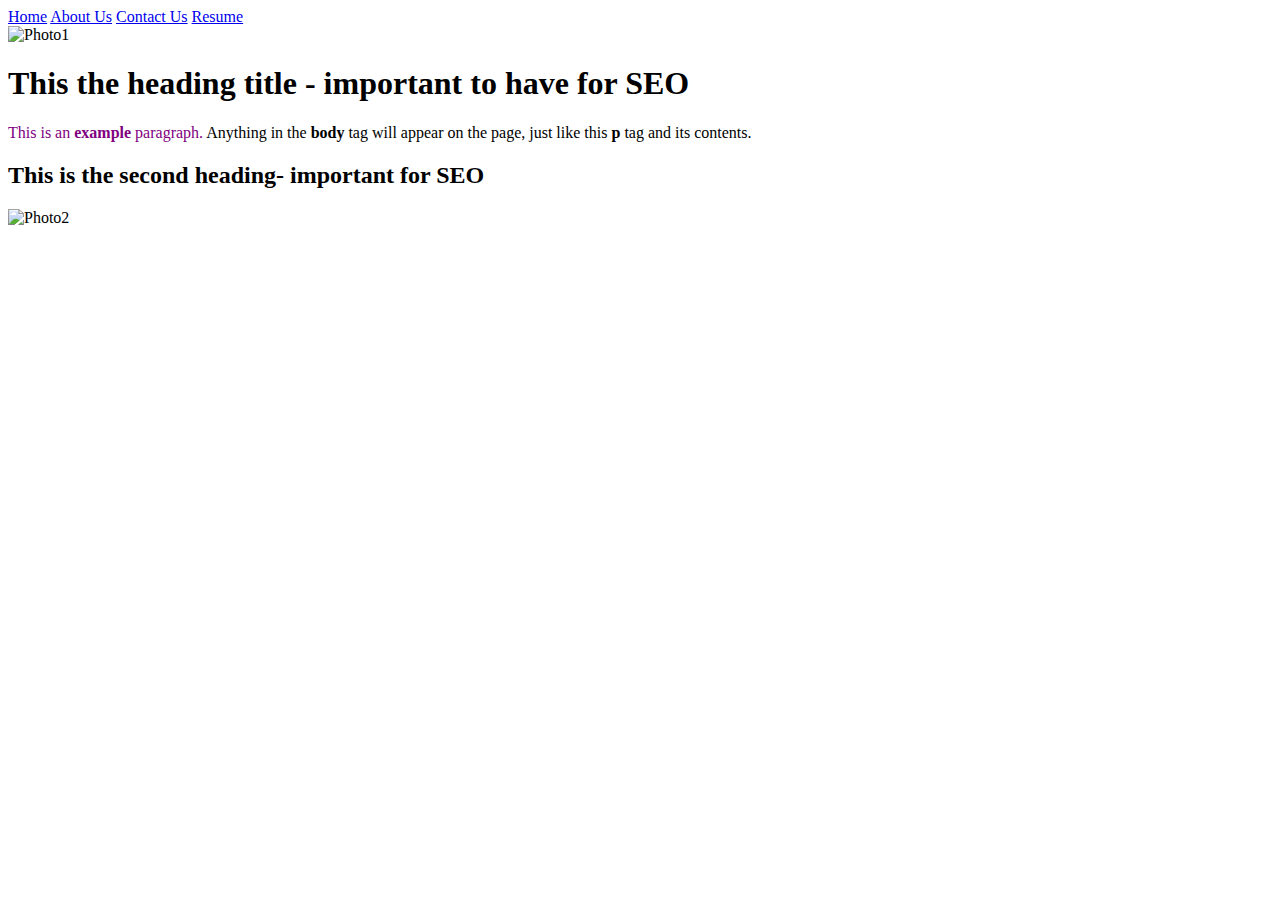
==== mywebsite.com/index.html @ 278d59c6 "Rename index to index.html" ====
<!DOCTYPE html>
<html lang="en">
<head>
  <meta charset="UTF-8">
  <meta http-equiv="X-UA-Compatible" content="IE=edge">
  <meta name="viewport" content="width=device-width, initial-scale=1.0">
  <link rel="stylesheet" href="mywebsite.css">
  <script type="text/javascript" src="bootstrap.js"></script>
  <title>webpage titel</title>
  <meta name="description" content="this is my personal website homepage">
</head>
<body>
  <div class="nav-menu">
    <a class="active" href="index.html">Home</a>
    <a href="about-us.html">About Us</a>
    <a href="contact-us.html">Contact Us</a>
    <a href="resume.html">Resume</a>
    
  </div>
  <img src="photo/TMNT1.jpg" alt="Photo1" width="500" height="600">
  <h1>This the heading title - important to have for SEO</h1>
  <p><span style="color:purple;">This is an <strong>example</strong> paragraph.</span> Anything in the <strong>body</strong> tag will appear on the page, just like this <strong>p</strong> tag and its contents.</p>
  <h2>This is the second heading- important for SEO</h2>
  <img src="photo/TMNT2.webp" alt="Photo2" width="500" height="600">
  
</body>
</html>
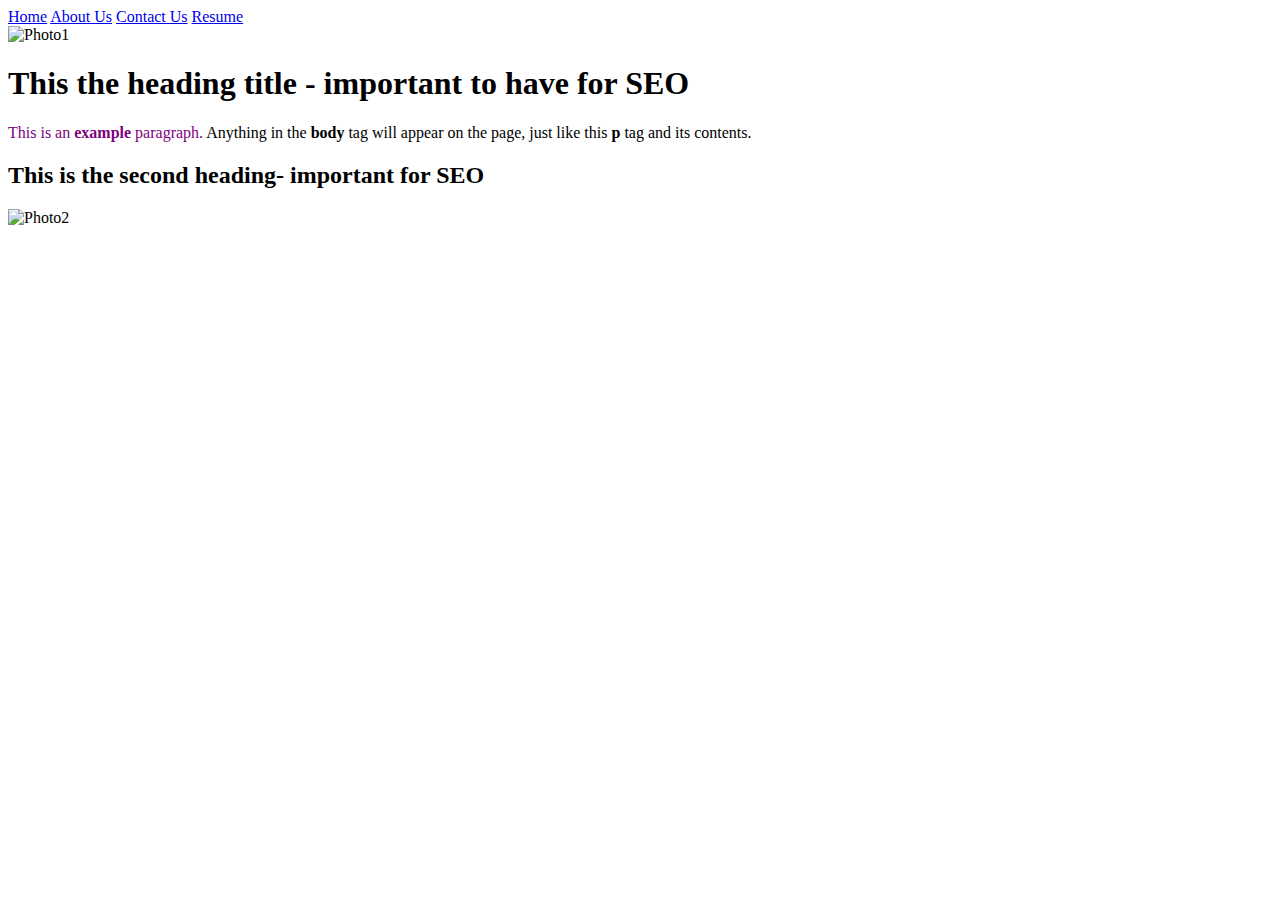
==== commit 582170f9: "Update index.html" ====
--- a/mywebsite.com/index.html
+++ b/mywebsite.com/index.html
@@ -4,7 +4,7 @@
   <meta charset="UTF-8">
   <meta http-equiv="X-UA-Compatible" content="IE=edge">
   <meta name="viewport" content="width=device-width, initial-scale=1.0">
-  <link rel="stylesheet" href="mywebsite.css">
+  <link rel="stylesheet.css" href="mywebsite">
   <script type="text/javascript" src="bootstrap.js"></script>
   <title>webpage titel</title>
   <meta name="description" content="this is my personal website homepage">
